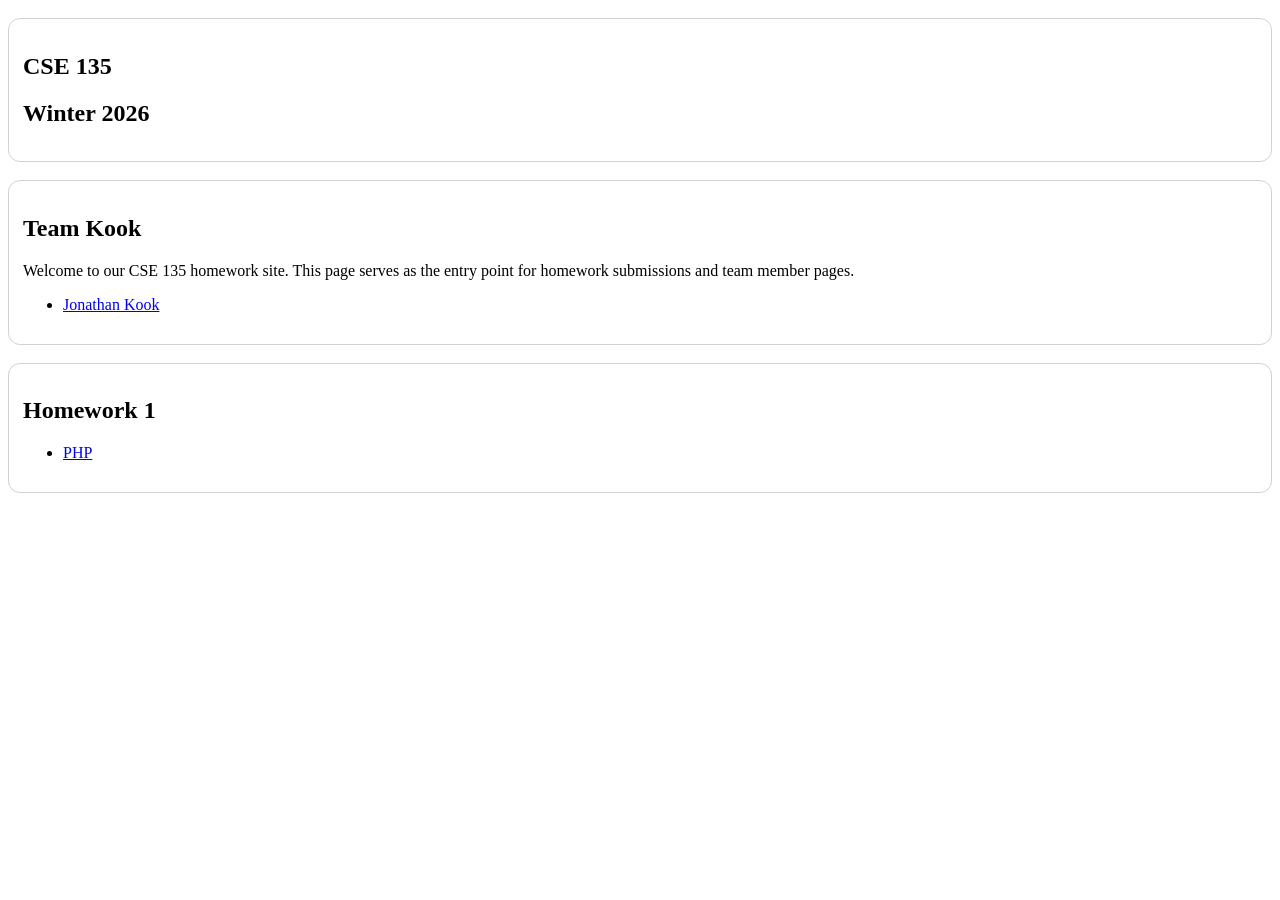
==== public_html/index.html @ 992e5a45 "initial site" ====
<!DOCTYPE html>
<html lang="en">

<head>
  <meta charset="UTF-8" />
  <meta name="viewport" content="width=device-width, initial-scale=1.0" />
  <title>CSE 135 - Homework</title>
  <link rel="icon" type="image/png" href="/favicon.png" />

  <style>
    section {
      margin: 18px 0;
      padding: 14px;
      border: 1px solid rgba(127, 127, 127, 0.35);
      border-radius: 12px;
    }
  </style>

</head>

<body>
  <section>
    <h1>CSE 135</h1>
    <h2>Winter 2026</h2>
  </section>

  <section>
    <h2>Team Kook</h2>
    <p>
      Welcome to our CSE 135 homework site. This page serves as the entry point
      for homework submissions and team member pages.
    </p>
    <ul>
      <li>
        <a href="/members/jonathan.html">Jonathan Kook</a>
      </li>
    </ul>
  </section>

  <section>
    <h2>Homework 1</h2>
    <ul>
      <li>
        <a href="/hw1/hello.php">PHP</a>
      </li>
    </ul>
  </section>

</body>

</html>
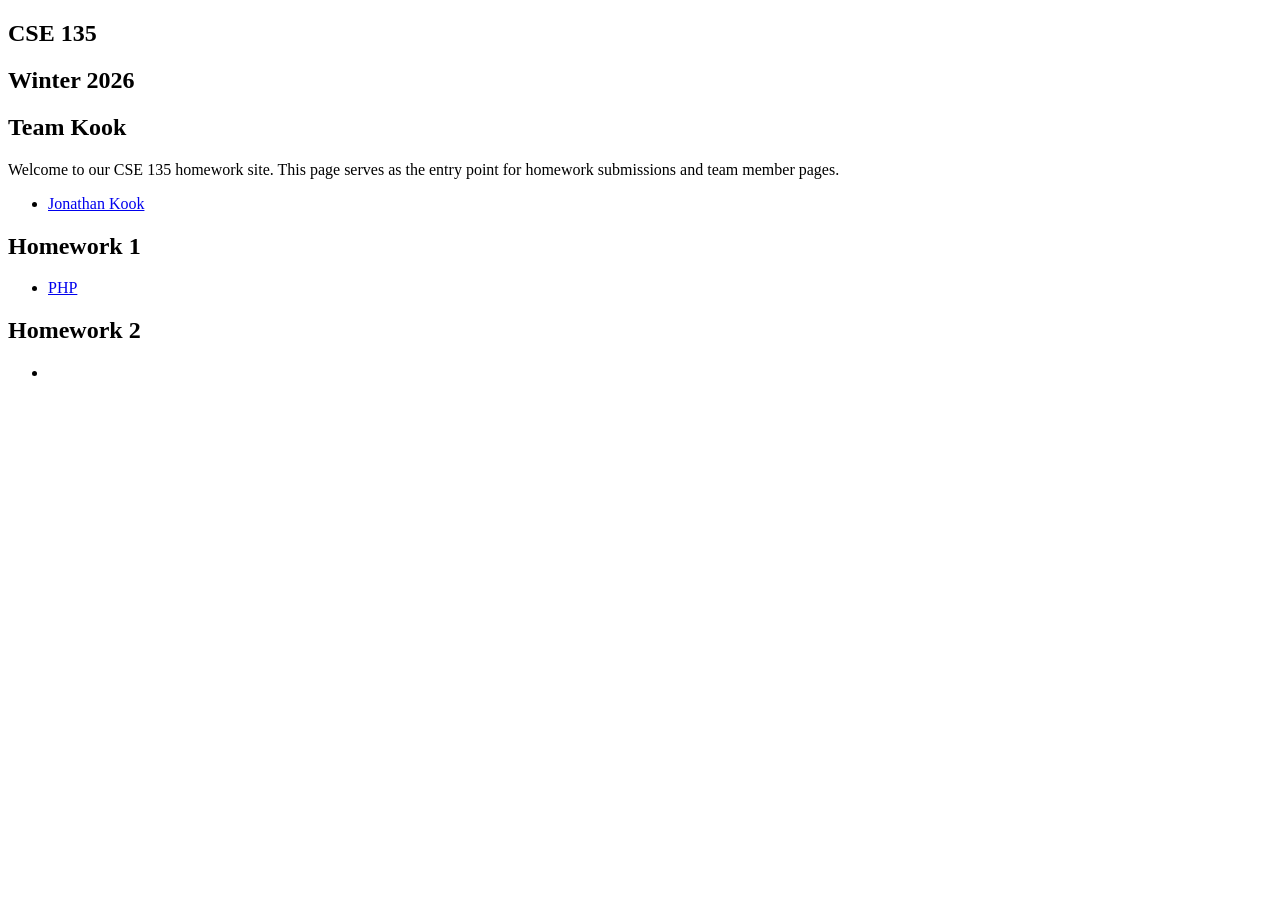
==== commit 94e9687c: "hw2 init" ====
--- a/public_html/index.html
+++ b/public_html/index.html
@@ -6,16 +6,7 @@
   <meta name="viewport" content="width=device-width, initial-scale=1.0" />
   <title>CSE 135 - Homework</title>
   <link rel="icon" type="image/png" href="/favicon.png" />
-
-  <style>
-    section {
-      margin: 18px 0;
-      padding: 14px;
-      border: 1px solid rgba(127, 127, 127, 0.35);
-      border-radius: 12px;
-    }
-  </style>
-
+  <link rel="stylesheet" href="/index.css" />
 </head>
 
 <body>
@@ -46,6 +37,15 @@
     </ul>
   </section>
 
+  <section>
+    <h2>Homework 2</h2>
+    <ul>
+      <li>
+
+      </li>
+    </ul>
+  </section>
+
 </body>
 
 </html>
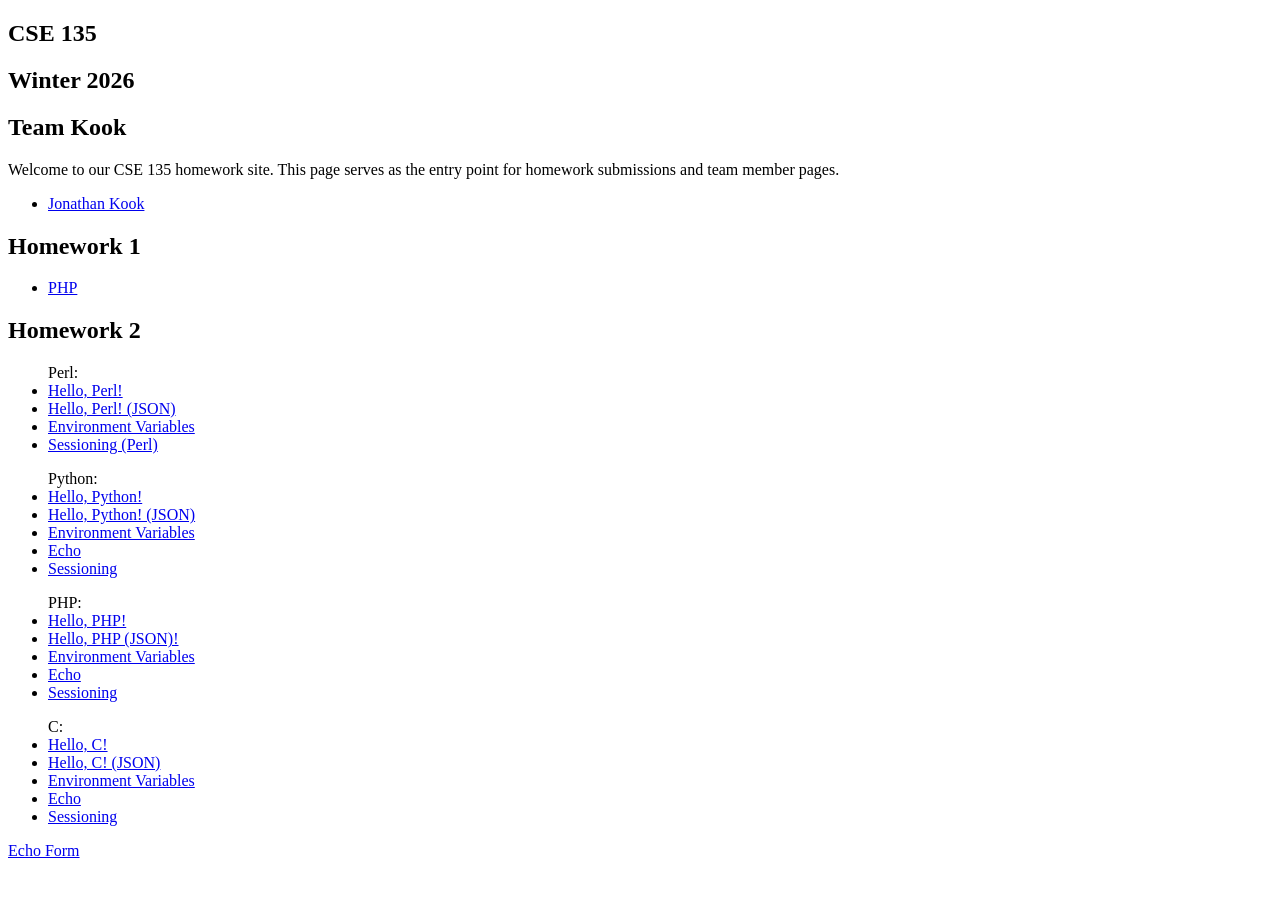
==== commit 99307efd: "update hw2" ====
--- a/public_html/index.html
+++ b/public_html/index.html
@@ -2,12 +2,26 @@
 <html lang="en">
 
 <head>
+  <script src="https://cdn.logr-in.com/LogRocket.min.js" crossorigin="anonymous"></script>
+  <script>window.LogRocket && window.LogRocket.init('9ulkxg/cse135-kooksite');</script>
+
+  <!-- Google tag (gtag.js) -->
+  <script async src="https://www.googletagmanager.com/gtag/js?id=G-YJQBM10FEN"></script>
+  <script>
+    window.dataLayer = window.dataLayer || [];
+    function gtag() { dataLayer.push(arguments); }
+    gtag('js', new Date());
+
+    gtag('config', 'G-YJQBM10FEN');
+  </script>
+
   <meta charset="UTF-8" />
   <meta name="viewport" content="width=device-width, initial-scale=1.0" />
   <title>CSE 135 - Homework</title>
   <link rel="icon" type="image/png" href="/favicon.png" />
   <link rel="stylesheet" href="/index.css" />
 </head>
+
 
 <body>
   <section>
@@ -40,10 +54,41 @@
   <section>
     <h2>Homework 2</h2>
     <ul>
-      <li>
+      Perl:
+      <li><a href="../cgi-bin/perl/perl-hello-html-world.pl">Hello, Perl!</a></li>
+      <li><a href="../cgi-bin/perl/perl-hello-json-world.pl">Hello, Perl! (JSON)</a></li>
+      <li><a href="../cgi-bin/perl/perl-env.pl">Environment Variables</a></li>
+      <li><a href="/session/perl-cgiform.html">Sessioning (Perl)</a></li>
+    </ul>
 
-      </li>
+    <ul>
+      Python:
+      <li><a href="../cgi-bin/python/hello-html-python.py">Hello, Python!</a></li>
+      <li><a href="../cgi-bin/python/hello-json-python.py">Hello, Python! (JSON)</a></li>
+      <li><a href="../cgi-bin/python/environment-python.py">Environment Variables</a></li>
+      <li><a href="../cgi-bin/python/echo-python.py">Echo</a></li>
+      <li><a href="/session/python-cgiform.html">Sessioning</a></li>
     </ul>
+
+    <ul>
+      PHP:
+      <li><a href="../cgi-bin/php/hello-html-php.php">Hello, PHP!</a></li>
+      <li><a href="../cgi-bin/php/hello-json-php.php">Hello, PHP (JSON)!</a></li>
+      <li><a href="../cgi-bin/php/environment-php.php">Environment Variables</a></li>
+      <li><a href="../cgi-bin/php/echo-php.php">Echo</a></li>
+      <li><a href="/session/php-cgiform.html">Sessioning</a></li>
+    </ul>
+
+    <ul>
+      C:
+      <li><a href="https://cse135-kook.site/cgi-bin/c/hello-html-c">Hello, C!</a></li>
+      <li><a href="https://cse135-kook.site/cgi-bin/c/hello-json-c">Hello, C! (JSON)</a></li>
+      <li><a href="https://cse135-kook.site/cgi-bin/c/environment-c">Environment Variables</a></li>
+      <li><a href="https://cse135-kook.site/cgi-bin/c/echo-c">Echo</a></li>
+      <li><a href="/session/c-cgiform.html">Sessioning</a></li>
+    </ul>
+
+    <a href="../hw2/echo-form.html">Echo Form</a>
   </section>
 
 </body>
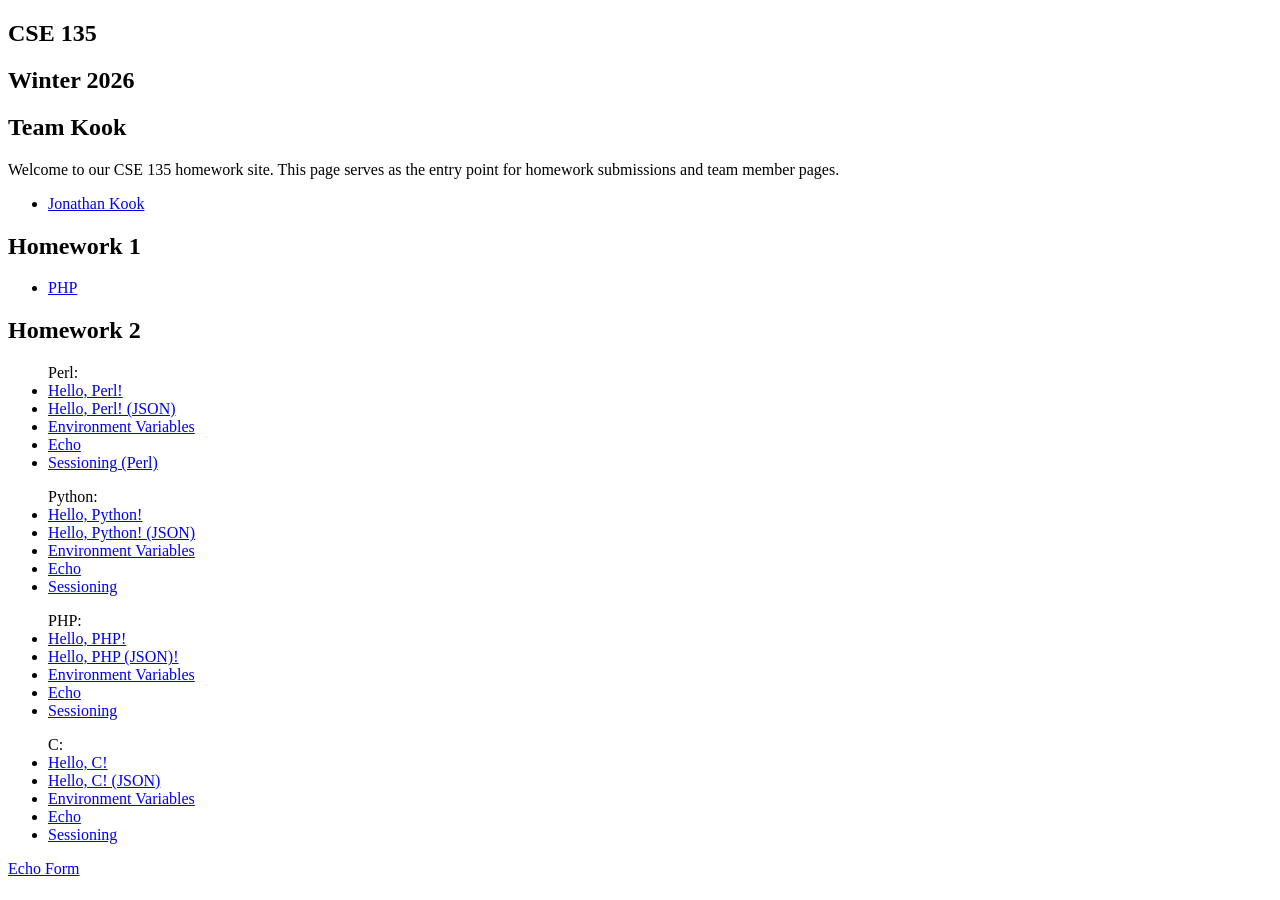
==== commit dee1ee54: "hw4" ====
--- a/public_html/index.html
+++ b/public_html/index.html
@@ -20,6 +20,19 @@
   <title>CSE 135 - Homework</title>
   <link rel="icon" type="image/png" href="/favicon.png" />
   <link rel="stylesheet" href="/index.css" />
+  <script>
+    window._cq = window._cq || [];
+    _cq.push(['init', {
+      endpoint: 'https://collector.cse135-kook.site/log',
+      enableVitals: true,
+      enableErrors: true,
+      sampleRate: 1.0,
+      debug: false,
+      respectConsent: false,
+      detectBots: false
+    }]);
+  </script>
+  <script async src="https://collector.cse135-kook.site/collector.js"></script>
 </head>
 
 
@@ -58,6 +71,7 @@
       <li><a href="../cgi-bin/perl/perl-hello-html-world.pl">Hello, Perl!</a></li>
       <li><a href="../cgi-bin/perl/perl-hello-json-world.pl">Hello, Perl! (JSON)</a></li>
       <li><a href="../cgi-bin/perl/perl-env.pl">Environment Variables</a></li>
+      <li><a href="../cgi-bin/perl/perl-general-echo.pl">Echo</a></li>
       <li><a href="/session/perl-cgiform.html">Sessioning (Perl)</a></li>
     </ul>
 
@@ -93,4 +107,4 @@
 
 </body>
 
-</html>+</html>
